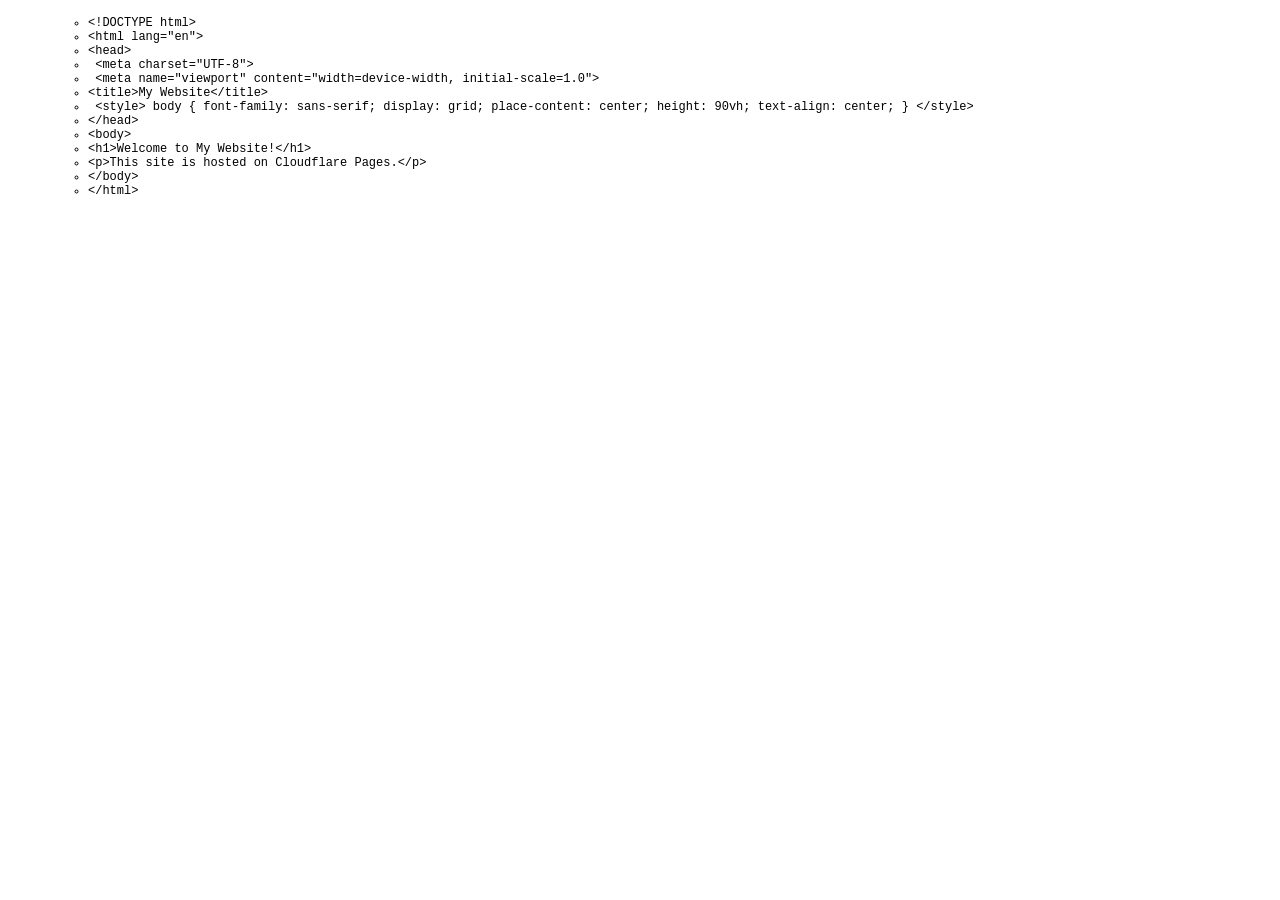
==== index.html @ d1e8f713 "Add files via upload" ====
<!DOCTYPE html PUBLIC "-//W3C//DTD HTML 4.01//EN" "http://www.w3.org/TR/html4/strict.dtd">
<html>
<head>
  <meta http-equiv="Content-Type" content="text/html; charset=utf-8">
  <meta http-equiv="Content-Style-Type" content="text/css">
  <title></title>
  <meta name="Generator" content="Cocoa HTML Writer">
  <meta name="CocoaVersion" content="2575.6">
  <style type="text/css">
    li.li1 {margin: 0.0px 0.0px 0.0px 0.0px; font: 12.0px Courier}
    li.li2 {margin: 0.0px 0.0px 0.0px 0.0px; font: 12.0px Courier; -webkit-text-stroke: #000000}
    span.s1 {font-kerning: none}
    ol.ol1 {list-style-type: decimal}
    ul.ul1 {list-style-type: circle}
  </style>
</head>
<body>
<ol class="ol1">
  <ul class="ul1">
    <li class="li1">&lt;!DOCTYPE html&gt;</li>
    <li class="li1">&lt;html lang="en"&gt;</li>
    <li class="li2"><span class="s1">&lt;head&gt;</span></li>
    <li class="li2"><span class="s1"><span class="Apple-converted-space"> </span>&lt;meta charset="UTF-8"&gt;</span></li>
    <li class="li2"><span class="s1"><span class="Apple-converted-space"> </span>&lt;meta name="viewport" content="width=device-width, initial-scale=1.0"&gt;<span class="Apple-converted-space"> </span></span></li>
    <li class="li2"><span class="s1">&lt;title&gt;My Website&lt;/title&gt;</span></li>
    <li class="li2"><span class="s1"><span class="Apple-converted-space"> </span>&lt;style&gt; body { font-family: sans-serif; display: grid; place-content: center; height: 90vh; text-align: center; } &lt;/style&gt;<span class="Apple-converted-space"> </span></span></li>
    <li class="li2"><span class="s1">&lt;/head&gt;<span class="Apple-converted-space"> </span></span></li>
    <li class="li2"><span class="s1">&lt;body&gt;<span class="Apple-converted-space"> </span></span></li>
    <li class="li2"><span class="s1">&lt;h1&gt;Welcome to My Website!&lt;/h1&gt;<span class="Apple-converted-space"> </span></span></li>
    <li class="li2"><span class="s1">&lt;p&gt;This site is hosted on Cloudflare Pages.&lt;/p&gt;<span class="Apple-converted-space"> </span></span></li>
    <li class="li2"><span class="s1">&lt;/body&gt;<span class="Apple-converted-space"> </span></span></li>
    <li class="li2"><span class="s1">&lt;/html&gt;</span></li>
  </ul>
</ol>
</body>
</html>
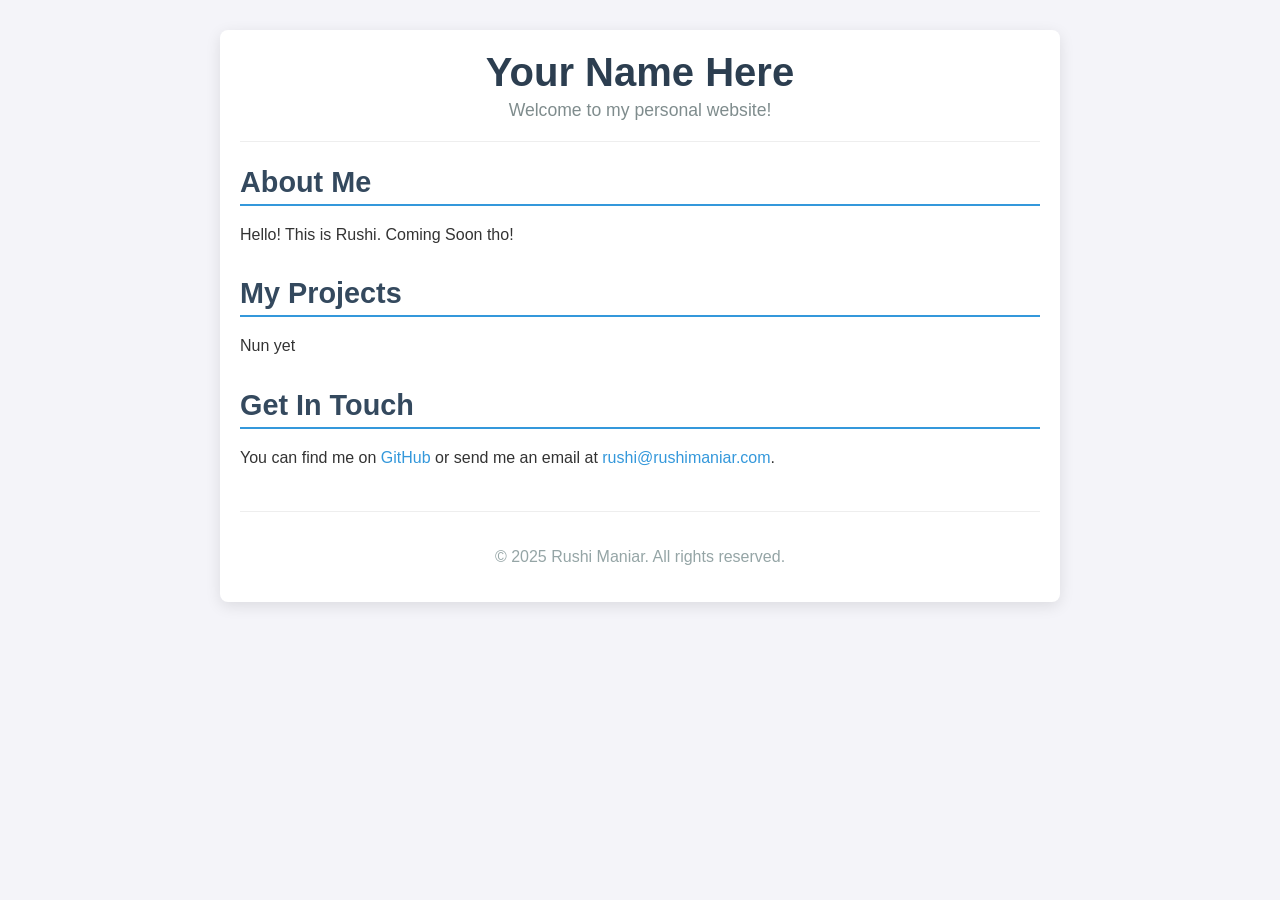
==== commit a148a242: "new website" ====
--- a/index.html
+++ b/index.html
@@ -1,36 +1,112 @@
-<!DOCTYPE html PUBLIC "-//W3C//DTD HTML 4.01//EN" "http://www.w3.org/TR/html4/strict.dtd">
-<html>
+<!DOCTYPE html>
+<html lang="en">
 <head>
-  <meta http-equiv="Content-Type" content="text/html; charset=utf-8">
-  <meta http-equiv="Content-Style-Type" content="text/css">
-  <title></title>
-  <meta name="Generator" content="Cocoa HTML Writer">
-  <meta name="CocoaVersion" content="2575.6">
-  <style type="text/css">
-    li.li1 {margin: 0.0px 0.0px 0.0px 0.0px; font: 12.0px Courier}
-    li.li2 {margin: 0.0px 0.0px 0.0px 0.0px; font: 12.0px Courier; -webkit-text-stroke: #000000}
-    span.s1 {font-kerning: none}
-    ol.ol1 {list-style-type: decimal}
-    ul.ul1 {list-style-type: circle}
-  </style>
+    <meta charset="UTF-8">
+    <meta name="viewport" content="width=device-width, initial-scale=1.0">
+    <title>Your Name | Welcome to My Site</title>
+    <style>
+        /* Basic Setup */
+        body {
+            font-family: -apple-system, BlinkMacSystemFont, "Segoe UI", Roboto, Helvetica, Arial, sans-serif;
+            margin: 0;
+            background-color: #f4f4f9;
+            color: #333;
+        }
+
+        /* Centered Content Container */
+        .container {
+            max-width: 800px;
+            margin: 30px auto;
+            padding: 20px;
+            background-color: #ffffff;
+            border-radius: 8px;
+            box-shadow: 0 4px 15px rgba(0, 0, 0, 0.1);
+        }
+
+        /* Header Styling */
+        header {
+            text-align: center;
+            border-bottom: 1px solid #eeeeee;
+            padding-bottom: 20px;
+            margin-bottom: 20px;
+        }
+        header h1 {
+            margin: 0;
+            font-size: 2.5em;
+            color: #2c3e50;
+        }
+        header p {
+            margin: 5px 0 0;
+            color: #7f8c8d;
+            font-size: 1.1em;
+        }
+
+        /* Main Content Sections */
+        main section {
+            margin-bottom: 30px;
+        }
+        main h2 {
+            font-size: 1.8em;
+            color: #34495e;
+            border-bottom: 2px solid #3498db;
+            padding-bottom: 5px;
+            margin-bottom: 15px;
+        }
+        main p {
+            line-height: 1.6;
+        }
+        main a {
+            color: #3498db;
+            text-decoration: none;
+        }
+        main a:hover {
+            text-decoration: underline;
+        }
+
+        /* Footer Styling */
+        footer {
+            text-align: center;
+            margin-top: 40px;
+            padding-top: 20px;
+            border-top: 1px solid #eeeeee;
+            color: #95a5a6;
+        }
+    </style>
 </head>
 <body>
-<ol class="ol1">
-  <ul class="ul1">
-    <li class="li1">&lt;!DOCTYPE html&gt;</li>
-    <li class="li1">&lt;html lang="en"&gt;</li>
-    <li class="li2"><span class="s1">&lt;head&gt;</span></li>
-    <li class="li2"><span class="s1"><span class="Apple-converted-space"> </span>&lt;meta charset="UTF-8"&gt;</span></li>
-    <li class="li2"><span class="s1"><span class="Apple-converted-space"> </span>&lt;meta name="viewport" content="width=device-width, initial-scale=1.0"&gt;<span class="Apple-converted-space"> </span></span></li>
-    <li class="li2"><span class="s1">&lt;title&gt;My Website&lt;/title&gt;</span></li>
-    <li class="li2"><span class="s1"><span class="Apple-converted-space"> </span>&lt;style&gt; body { font-family: sans-serif; display: grid; place-content: center; height: 90vh; text-align: center; } &lt;/style&gt;<span class="Apple-converted-space"> </span></span></li>
-    <li class="li2"><span class="s1">&lt;/head&gt;<span class="Apple-converted-space"> </span></span></li>
-    <li class="li2"><span class="s1">&lt;body&gt;<span class="Apple-converted-space"> </span></span></li>
-    <li class="li2"><span class="s1">&lt;h1&gt;Welcome to My Website!&lt;/h1&gt;<span class="Apple-converted-space"> </span></span></li>
-    <li class="li2"><span class="s1">&lt;p&gt;This site is hosted on Cloudflare Pages.&lt;/p&gt;<span class="Apple-converted-space"> </span></span></li>
-    <li class="li2"><span class="s1">&lt;/body&gt;<span class="Apple-converted-space"> </span></span></li>
-    <li class="li2"><span class="s1">&lt;/html&gt;</span></li>
-  </ul>
-</ol>
+
+    <div class="container">
+        <header>
+            <h1>Your Name Here</h1>
+            <p>Welcome to my personal website!</p>
+        </header>
+
+        <main>
+            <section id="about">
+                <h2>About Me</h2>
+                <p>
+                    Hello! This is Rushi. Coming Soon tho!
+            </section>
+
+            <section id="projects">
+                <h2>My Projects</h2>
+                <p>
+                    Nun yet
+                </p>
+            </section>
+
+            <section id="contact">
+                <h2>Get In Touch</h2>
+                <p>
+                    You can find me on <a href="https://github.com/rushimaniar">GitHub</a> or send me an email at <a href="mailto:rushi@rushimaniar.com">rushi@rushimaniar.com</a>.
+                </p>
+            </section>
+        </main>
+
+        <footer>
+            <p>&copy; 2025 Rushi Maniar. All rights reserved.</p>
+        </footer>
+    </div>
+
 </body>
 </html>
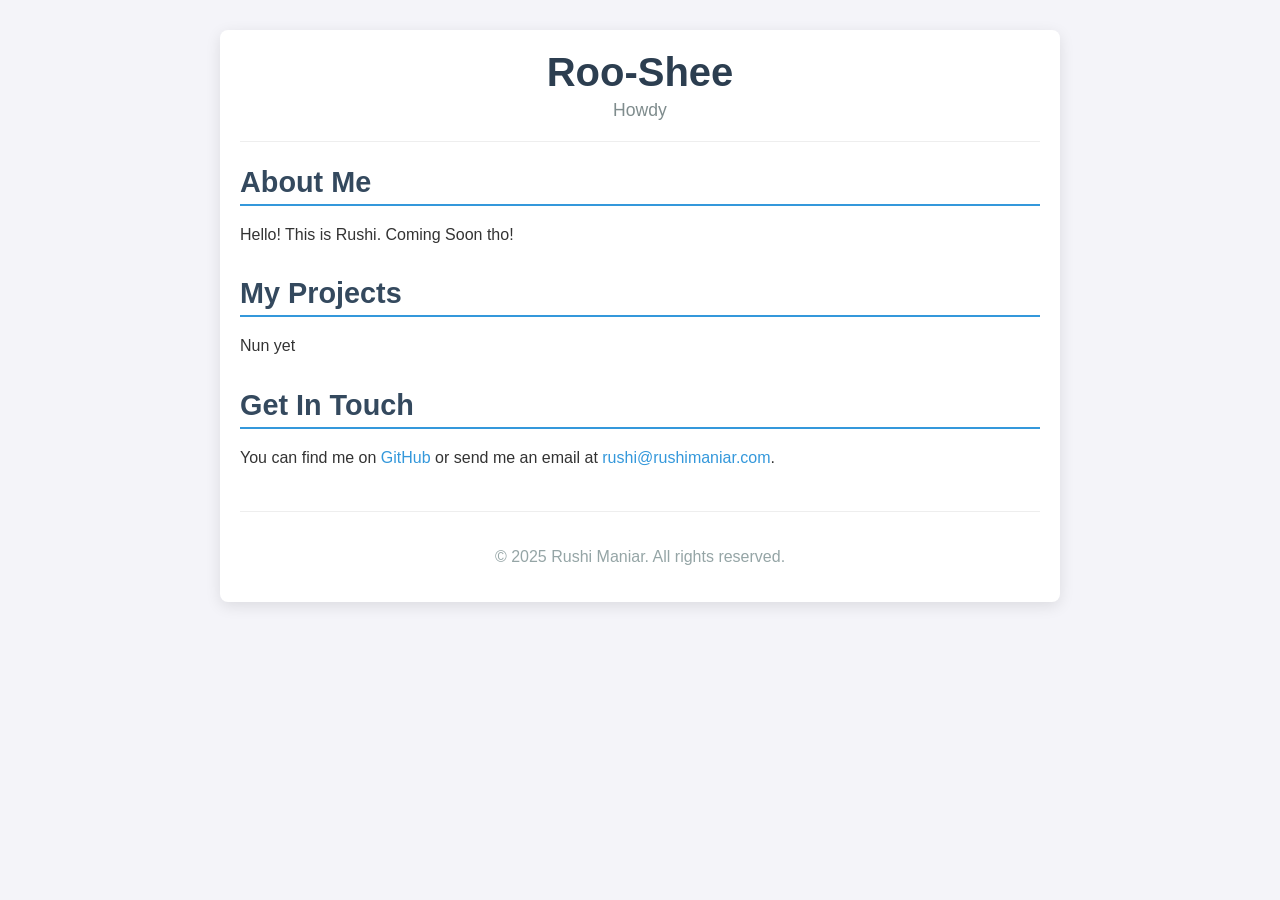
==== commit 126fd252: "Update index.html" ====
--- a/index.html
+++ b/index.html
@@ -3,7 +3,7 @@
 <head>
     <meta charset="UTF-8">
     <meta name="viewport" content="width=device-width, initial-scale=1.0">
-    <title>Your Name | Welcome to My Site</title>
+    <title>Roo-Shee</title>
     <style>
         /* Basic Setup */
         body {
@@ -77,8 +77,8 @@
 
     <div class="container">
         <header>
-            <h1>Your Name Here</h1>
-            <p>Welcome to my personal website!</p>
+            <h1>Roo-Shee</h1>
+            <p>Howdy</p>
         </header>
 
         <main>
